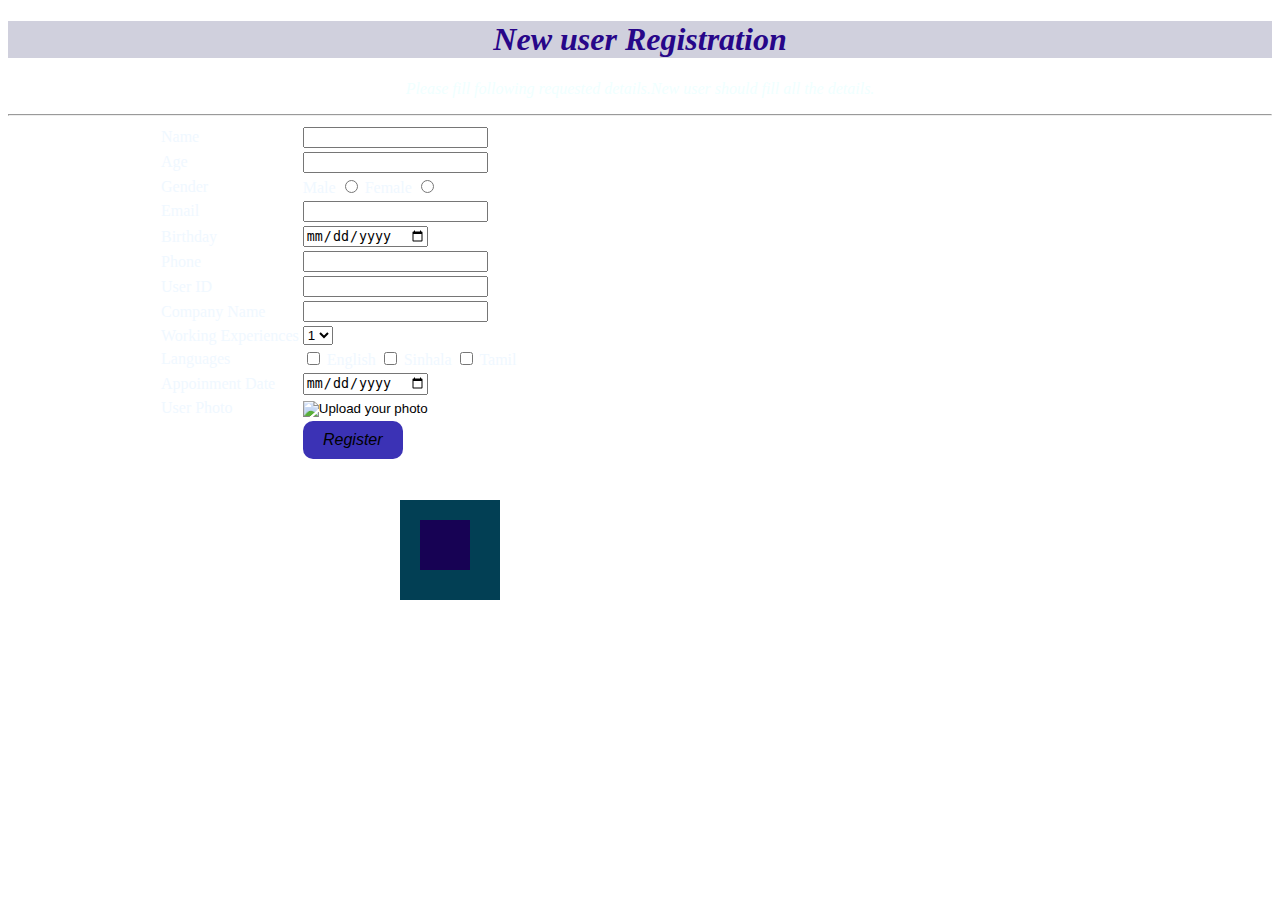
==== index.html @ 0deae980 "Add CSS" ====
<!DOCTYPE html>
<html lang="en">
<head>
    <meta charset="UTF-8">
    <meta name="viewport" content="width=device-width, initial-scale=1.0">
    <title>Document</title>
</head>
<body>
    <link rel="stylesheet" href="css/style.css">
   
        <h1 id="Main">New user Registration</h1>

    <p class="P1">Please fill following requested details.New user should fill all the details.</p>
    <hr>
    
    <table class="table1">
        <tr>
            <td>Name</td>
            <td> <input type="text"> </td>
        </tr>
        <tr>
            <td>Age</td>
            <td> <input type="text"> </td>
        </tr>

        <tr>
            <td>Gender</td>
            <td>Male
                <input type="radio" name="Gender">
                Female
                <input type="radio" name="Gender">

            </td>

        </tr>
        <tr>
            <td>Email</td>
            <td> <input type="email" required> </td>
        </tr>
        <tr>
            <td>Birthday</td>
            <td> <input type="date"> </td>
        </tr>
        <tr>
            <td>Phone</td>
            <td> <input type="text"> </td>
        </tr>
        <tr>
            <td>User ID</td>
            <td> <input type="text"> </td>
        </tr>
        <tr>
            <td>Company Name</td>
            <td> <input type="text"> </td>
        </tr>
        <tr>
            <td>Working Experiences</td>
            <td>
                <select>
                    <option>1</option>
                    <option>2</option>
                    <option>3</option>
                    <option>4</option>
                    <option>5</option>
                    <option>6</option>
                    <option>7</option>


                </select>
            </td>

        </tr>
        <tr>
            <td>Languages</td>
            <td><input type="checkbox" name="language" value="en"> English
            <input type="checkbox" name="language" value="es"> Sinhala   
            <input type="checkbox" name="language" value="fr"> Tamil</td>
        </tr>
    
        <tr>
            <td>Appoinment Date</td>
            <td> <input type="date"> </td>
        </tr>

        <tr>
            <td>User Photo</td>
            <td> <input type="image" value="Upload your photo"></td>
        </tr>
        <tr>
            <td></td>
            <td><input class="btn" type="button" value="Register"></td>
        </tr>

    </table>

    <div class = "box2">

        <div class = "box1"></div>
    </div>
    
    
</body>
</html>
---- css/style.css ----
#Main{
    color: #270689;
    background-color: rgba(167, 167, 190, 0.53);
    text-align: center;
    font-style: italic;
}
body {
    background-image: url('https://images.unsplash.com/photo-1513569771920-c9e1d31714af?w=1000&auto=format&fit=crop&q=60&ixlib=rb-4.0.3&ixid=M3wxMjA3fDB8MHxleHBsb3JlLWZlZWR8Nnx8fGVufDB8fHx8fA%3D%3D');
    background-repeat: no-repeat;
    background-attachment: fixed;
    background-size: cover;
  }

  .P1{
    color: azure;
    text-align: center;
    font-style: italic;
  }

  .table1{
    color: aliceblue;
    padding-left : 150px;
  }
  .btn{
    font-style: italic;
    background-color: rgb(59, 50, 181);
    padding: 10px;
    color: black;
    font-size: medium;
    width:100px;
    border: none;
    border-radius: 10px;
    cursor: pointer;
  }
  .btn:hover {
    background-color:#270689;
  }
  .btn:active{
    background-color: #170254;
    border: 1.5px solid black;
  }
  .box1{
    position: relative;
    left: 20px;
    top: 20px;
    width: 50px;
    height: 50px;
    background-color: #170254;
  }
  .box2{
    position: absolute;
    left: 400px;
    top: 500px;
    width: 100px;
    height: 100px;
    background-color: #023f54;

  }
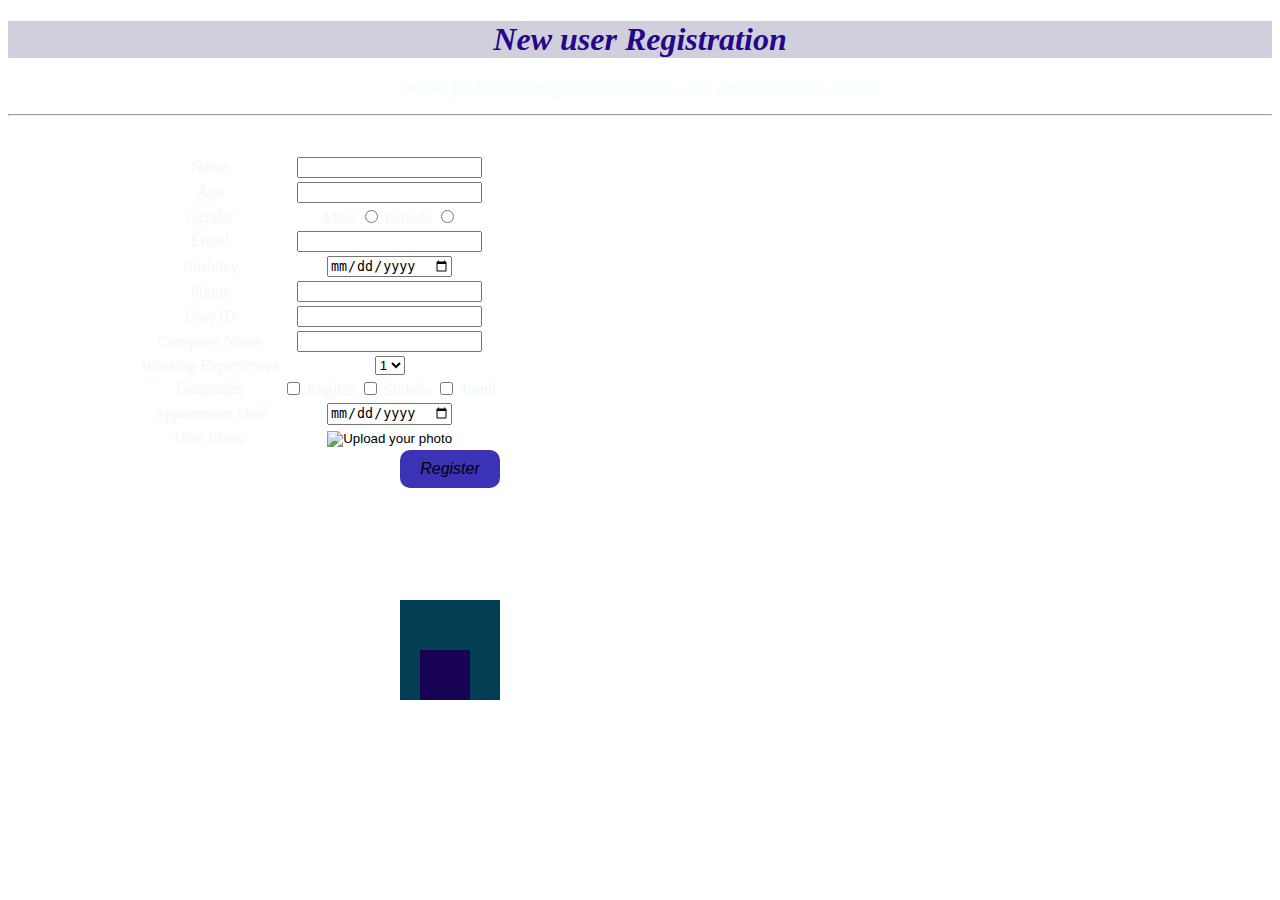
==== commit 39c27759: "3rd commit" ====
--- a/index.html
+++ b/index.html
@@ -86,12 +86,13 @@
             <td>User Photo</td>
             <td> <input type="image" value="Upload your photo"></td>
         </tr>
-        <tr>
-            <td></td>
-            <td><input class="btn" type="button" value="Register"></td>
-        </tr>
+        
 
     </table>
+
+    <a href="welcomepage.html">
+        <input class="btn" type="button" value="Register">
+        </a>
 
     <div class = "box2">
 
--- a/css/style.css
+++ b/css/style.css
@@ -19,9 +19,14 @@
 
   .table1{
     color: aliceblue;
-    padding-left : 150px;
+    padding-left: 130px;
+    padding-right: 130px;
+    padding-top: 30px;
+    text-align: center;
   }
   .btn{
+    position: absolute;
+    left: 400px;
     font-style: italic;
     background-color: rgb(59, 50, 181);
     padding: 10px;
@@ -42,7 +47,7 @@
   .box1{
     position: relative;
     left: 20px;
-    top: 20px;
+    top: 50px;
     width: 50px;
     height: 50px;
     background-color: #170254;
@@ -50,7 +55,7 @@
   .box2{
     position: absolute;
     left: 400px;
-    top: 500px;
+    top: 600px;
     width: 100px;
     height: 100px;
     background-color: #023f54;
